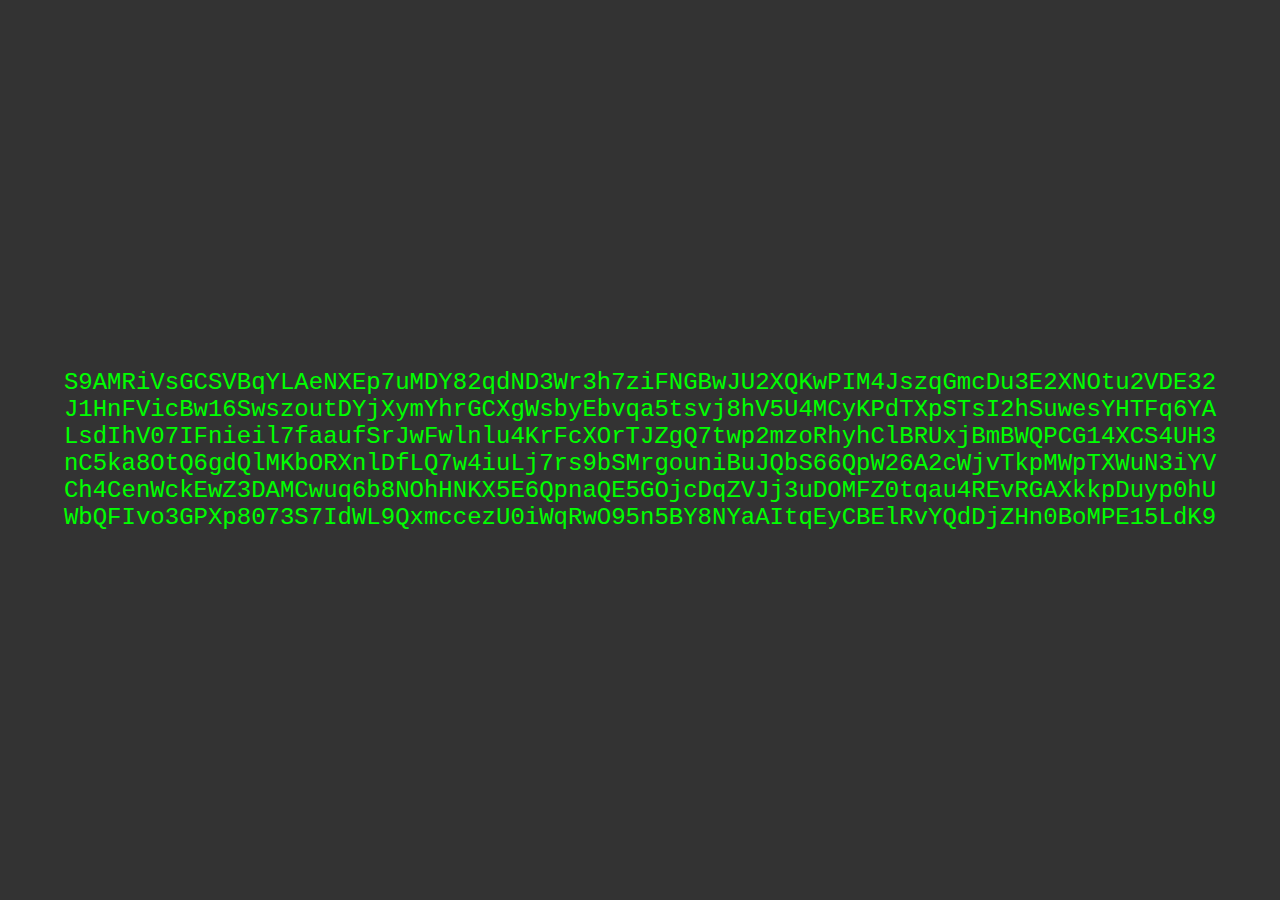
==== public/index.html @ 91711e2a "Removido paginas não mais usadas e adicionado transição com imagem" ====
<!DOCTYPE html>
<html lang="pt-br">
<head>
    <meta charset="UTF-8">
    <meta name="viewport" content="width=device-width, initial-scale=1.0">
    <title>Meu Portfólio</title>
    <style>
        body, html {
            font-family: 'Arial', sans-serif; /* Alterada a fonte para Arial */
            margin: 0;
            padding: 0;
            color: #00ff00; /* Cor verde */
            overflow: hidden;
            height: 100%;
            width: 100%;
            background: url('vscode_background.jpg') no-repeat center center fixed;
            background-size: cover;
            display: flex;
            justify-content: center;
            align-items: center;
        }

        .terminal, .content {
            position: absolute;
            top: 0;
            left: 0;
            width: 100%;
            height: 100%;
            display: flex;
            align-items: center;
            justify-content: center;
            flex-direction: column;
        }

        .terminal {
            background-color: rgba(0, 0, 0, 0.8); /* Fundo preto transparente */
            color: #00ff00; /* Cor verde */
            font-family: 'Courier New', Courier, monospace;
            overflow: hidden;
            padding: 20px;
            box-sizing: border-box;
        }

        .terminal-line {
            display: block;
            width: 100%;
            text-align: center;
            padding: 0;
            box-sizing: border-box;
            font-size: 1.5em;
        }

        .content {
            display: none;
            text-align: center;
            animation: fadeIn 2s ease-out;
        }

        @keyframes fadeIn {
            from {
                opacity: 0;
            }
            to {
                opacity: 1;
            }
        }

        .typing {
            border-right: .15em solid #00ff00; /* Cor verde */
            white-space: nowrap;
            overflow: hidden;
            animation: typing 3.5s steps(40, end), blink-caret .75s step-end infinite;
            font-size: 1.5em;
            font-family: 'Arial', sans-serif; /* Alterada a fonte para Arial */
            color: transparent; /* Texto transparente */
            text-shadow: 0 0 5px #00ff00; /* Sombra verde */
            animation-fill-mode: forwards; /* Mantém o último quadro após a animação */
        }

        @keyframes typing {
            from { width: 0 }
            to { width: 100% }
        }

        @keyframes blink-caret {
            from, to { border-color: transparent }
            50% { border-color: #00ff00; } /* Cor verde */
        }

        .intro h1 {
            font-size: 3em;
            margin: 0;
            color: #00ff00; /* Cor verde */
            font-weight: bold; /* Texto em negrito */
            text-transform: uppercase; /* Transforma o texto em maiúsculo */
            text-shadow: 0 0 10px #00ff00; /* Sombra verde */
            letter-spacing: 0.1em; /* Espaçamento entre letras */
        }

        .intro p {
            font-size: 1.5em;
            margin: 10px 0 20px;
            text-shadow: 0 0 5px #00ff00; /* Sombra verde */
        }

        .intro button {
            padding: 10px 20px;
            font-size: 1em;
            border: none;
            background: #333;
            color: #fff;
            cursor: pointer;
            transition: background 0.3s, transform 0.3s;
            border-radius: 5px;
            box-shadow: 0 4px 6px rgba(0, 0, 0, 0.1);
        }

        .intro button:hover {
            background: #555;
            transform: translateY(-3px);
        }

        #lock-icon {
            margin-top: 20px;
        }

        #lock-icon svg {
            width: 100px;
            height: 100px;
            fill: #000000;
        }
    </style>
</head>
<body>
    <div class="terminal" id="terminal">
        <!-- Linhas do terminal serão adicionadas aqui pelo JavaScript -->
    </div>

    <div class="content" id="content">
        <div class="intro">
            <h1>Não sou apenas um Hacker Ético,<br>sou um Guardião da Segurança Digital</h1>
            <p class="typing">Prepare-se para proteger e defender sua infraestrutura contra as ameaças cibernéticas.</p>
            <button onclick="showPortfolio()">Ver Portfólio</button>
        </div>
        <div id="lock-icon">
            <svg xmlns="http://www.w3.org/2000/svg" viewBox="0 0 24 24">
                <path d="M12 2C9.243 2 7 4.243 7 7v">
            </svg>
        </div>
    </div>

    <script>
        const terminal = document.getElementById('terminal');
        const content = document.getElementById('content');

        function getRandomChar() {
            const chars = 'ABCDEFGHIJKLMNOPQRSTUVWXYZabcdefghijklmnopqrstuvwxyz0123456789';
            return chars.charAt(Math.floor(Math.random() * chars.length));
        }

        function addTerminalLine() {
            const line = document.createElement('div');
            line.className = 'terminal-line';
            line.textContent = Array.from({ length: 80 }, getRandomChar).join('');
            terminal.appendChild(line);

            if (terminal.children.length > 20) {
                terminal.removeChild(terminal.firstChild);
            }
        }

        function showContent() {
            terminal.style.display = 'none';
            content.style.display = 'flex';
        }

        setInterval(addTerminalLine, 100);
        setTimeout(showContent, 5000); // Exibir o efeito por 5 segundos
    </script>
</body>
</html>
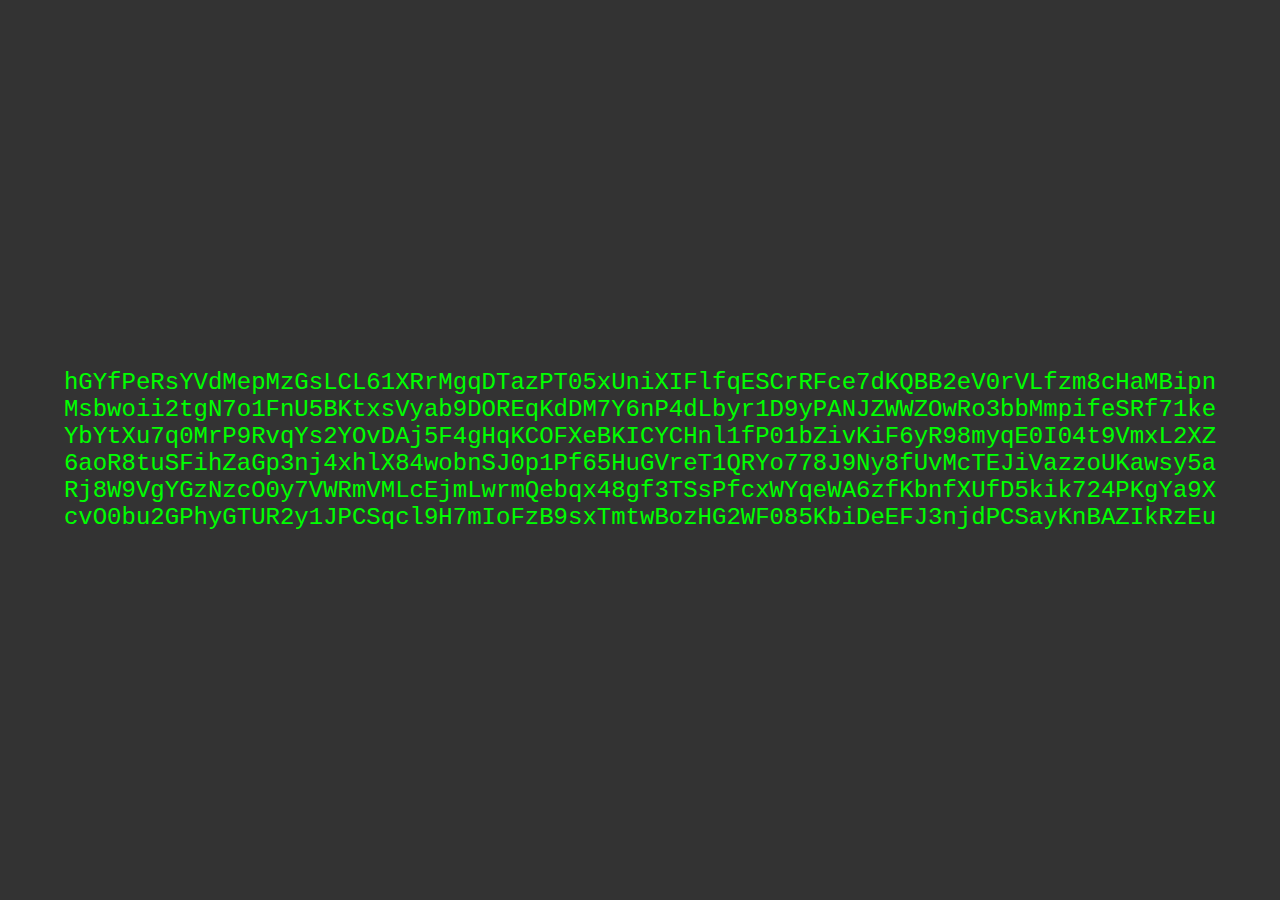
==== commit b4f93e50: "Formas salvas, falta somente efeito de chuva" ====
--- a/public/index.html
+++ b/public/index.html
@@ -3,13 +3,13 @@
 <head>
     <meta charset="UTF-8">
     <meta name="viewport" content="width=device-width, initial-scale=1.0">
-    <title>Meu Portfólio</title>
+    <title>Matheus Augusto PORTFOLIO</title>
     <style>
         body, html {
-            font-family: 'Arial', sans-serif; /* Alterada a fonte para Arial */
+            font-family: 'Arial', sans-serif;
             margin: 0;
             padding: 0;
-            color: #00ff00; /* Cor verde */
+            color: #00ff00;
             overflow: hidden;
             height: 100%;
             width: 100%;
@@ -33,8 +33,8 @@
         }
 
         .terminal {
-            background-color: rgba(0, 0, 0, 0.8); /* Fundo preto transparente */
-            color: #00ff00; /* Cor verde */
+            background-color: rgba(0, 0, 0, 0.8);
+            color: #00ff00;
             font-family: 'Courier New', Courier, monospace;
             overflow: hidden;
             padding: 20px;
@@ -53,54 +53,16 @@
         .content {
             display: none;
             text-align: center;
-            animation: fadeIn 2s ease-out;
-        }
-
-        @keyframes fadeIn {
-            from {
-                opacity: 0;
-            }
-            to {
-                opacity: 1;
-            }
-        }
-
-        .typing {
-            border-right: .15em solid #00ff00; /* Cor verde */
-            white-space: nowrap;
-            overflow: hidden;
-            animation: typing 3.5s steps(40, end), blink-caret .75s step-end infinite;
-            font-size: 1.5em;
-            font-family: 'Arial', sans-serif; /* Alterada a fonte para Arial */
-            color: transparent; /* Texto transparente */
-            text-shadow: 0 0 5px #00ff00; /* Sombra verde */
-            animation-fill-mode: forwards; /* Mantém o último quadro após a animação */
-        }
-
-        @keyframes typing {
-            from { width: 0 }
-            to { width: 100% }
-        }
-
-        @keyframes blink-caret {
-            from, to { border-color: transparent }
-            50% { border-color: #00ff00; } /* Cor verde */
+            animation: fadeIn 1s ease-out forwards;
         }
 
         .intro h1 {
             font-size: 3em;
             margin: 0;
-            color: #00ff00; /* Cor verde */
-            font-weight: bold; /* Texto em negrito */
-            text-transform: uppercase; /* Transforma o texto em maiúsculo */
-            text-shadow: 0 0 10px #00ff00; /* Sombra verde */
-            letter-spacing: 0.1em; /* Espaçamento entre letras */
-        }
-
-        .intro p {
-            font-size: 1.5em;
-            margin: 10px 0 20px;
-            text-shadow: 0 0 5px #00ff00; /* Sombra verde */
+            color: #00ff00;
+            font-weight: 800;
+            text-transform: uppercase;
+            letter-spacing: 0.1em;
         }
 
         .intro button {
@@ -120,14 +82,21 @@
             transform: translateY(-3px);
         }
 
-        #lock-icon {
-            margin-top: 20px;
+        .animated-text {
+            animation: animateLetters 1s ease-out forwards, fadeIn 1s ease-out forwards;
+            animation-delay: 0.50s;
+            opacity: 0; /* Iniciando com opacidade 0 */
         }
 
-        #lock-icon svg {
-            width: 100px;
-            height: 100px;
-            fill: #000000;
+        @keyframes animateLetters {
+            0% {
+                transform: translateY(-100%);
+                opacity: 0;
+            }
+            100% {
+                transform: translateY(0);
+                opacity: 1;
+            }
         }
     </style>
 </head>
@@ -138,8 +107,8 @@
 
     <div class="content" id="content">
         <div class="intro">
-            <h1>Não sou apenas um Hacker Ético,<br>sou um Guardião da Segurança Digital</h1>
-            <p class="typing">Prepare-se para proteger e defender sua infraestrutura contra as ameaças cibernéticas.</p>
+            <!-- Adicionando classe animated-text -->
+            <h1 class="intro-text animated-text">MUITO MAIS DO QUE UM HACKER ÉTICO,<br>SOU UM GUARDIÃO DA SEGURANÇA DIGITAL</h1>
             <button onclick="showPortfolio()">Ver Portfólio</button>
         </div>
         <div id="lock-icon">
@@ -175,7 +144,7 @@
         }
 
         setInterval(addTerminalLine, 100);
-        setTimeout(showContent, 5000); // Exibir o efeito por 5 segundos
+        setTimeout(showContent, 4000);
     </script>
 </body>
 </html>
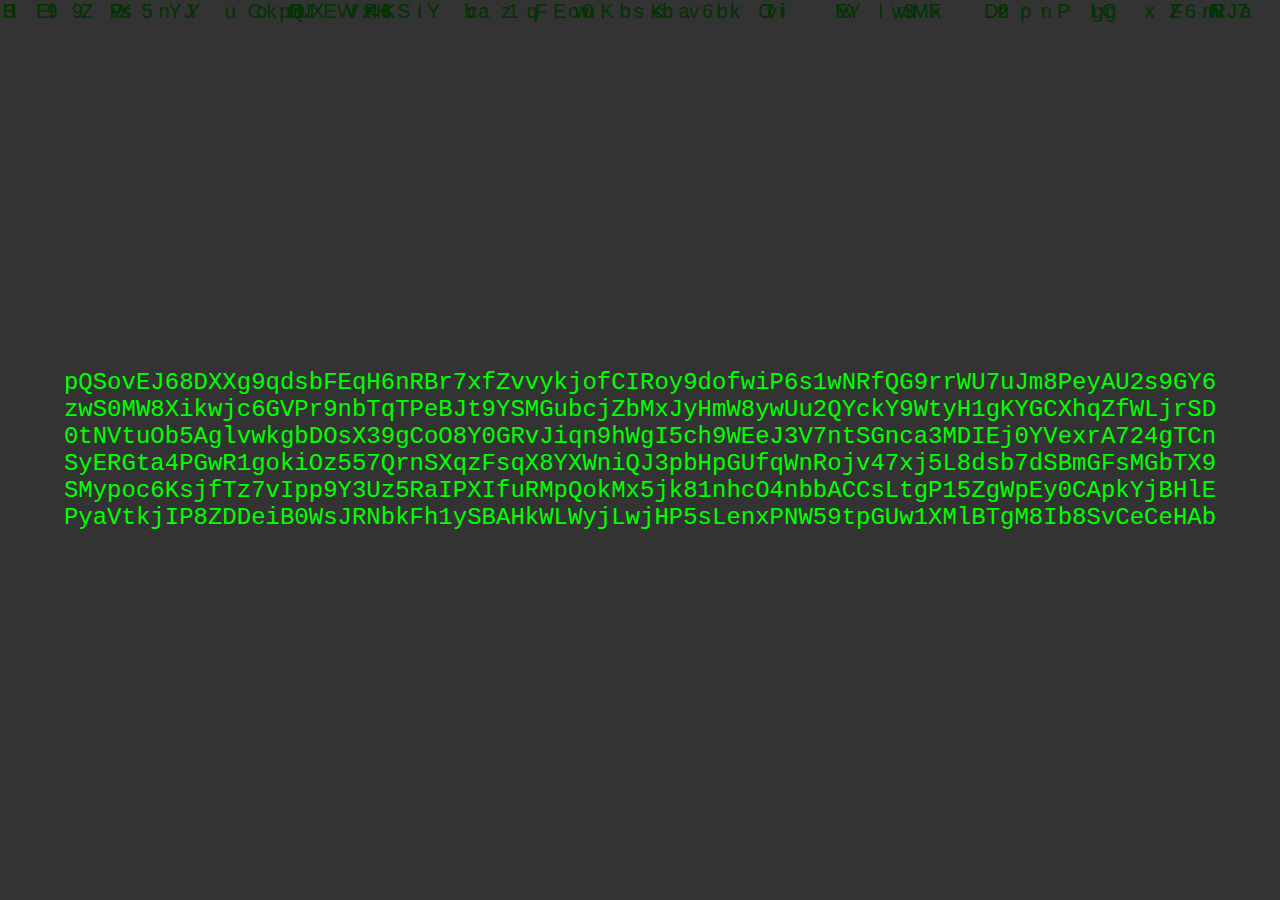
==== commit 9bf94e02: "Adicionado efeito de chuva" ====
--- a/public/index.html
+++ b/public/index.html
@@ -20,6 +20,34 @@
             align-items: center;
         }
 
+        .rain {
+            position: absolute;
+            top: 0;
+            left: 0;
+            width: 100%;
+            height: 100%;
+            pointer-events: none;
+            z-index: 1;
+        }
+
+        .raindrop {
+            position: absolute;
+            color: #00ff00;
+            font-size: 20px;
+            animation: fall 2s linear infinite;
+        }
+
+        @keyframes fall {
+            0% {
+                transform: translateY(-50px);
+                opacity: 0;
+            }
+            100% {
+                transform: translateY(100vh);
+                opacity: 1;
+            }
+        }
+
         .terminal, .content {
             position: absolute;
             top: 0;
@@ -39,6 +67,7 @@
             overflow: hidden;
             padding: 20px;
             box-sizing: border-box;
+            z-index: 2; /* Mantém o terminal acima da chuva */
         }
 
         .terminal-line {
@@ -101,6 +130,9 @@
     </style>
 </head>
 <body>
+    <!-- Chuva de letras -->
+    <div class="rain" id="rain"></div>
+
     <div class="terminal" id="terminal">
         <!-- Linhas do terminal serão adicionadas aqui pelo JavaScript -->
     </div>
@@ -121,6 +153,7 @@
     <script>
         const terminal = document.getElementById('terminal');
         const content = document.getElementById('content');
+        const rain = document.getElementById('rain');
 
         function getRandomChar() {
             const chars = 'ABCDEFGHIJKLMNOPQRSTUVWXYZabcdefghijklmnopqrstuvwxyz0123456789';
@@ -145,6 +178,17 @@
 
         setInterval(addTerminalLine, 100);
         setTimeout(showContent, 4000);
+
+        // Criando chuva de letras
+        const numLetters = 100; // Número de letras
+        for (let i = 0; i < numLetters; i++) {
+            const letter = document.createElement('div');
+            letter.className = 'raindrop';
+            letter.textContent = getRandomChar();
+            letter.style.left = `${Math.random() * 100}%`;
+            letter.style.animationDelay = `${Math.random() * 5}s`; // Atraso aleatório para cada letra
+            rain.appendChild(letter);
+        }
     </script>
 </body>
 </html>
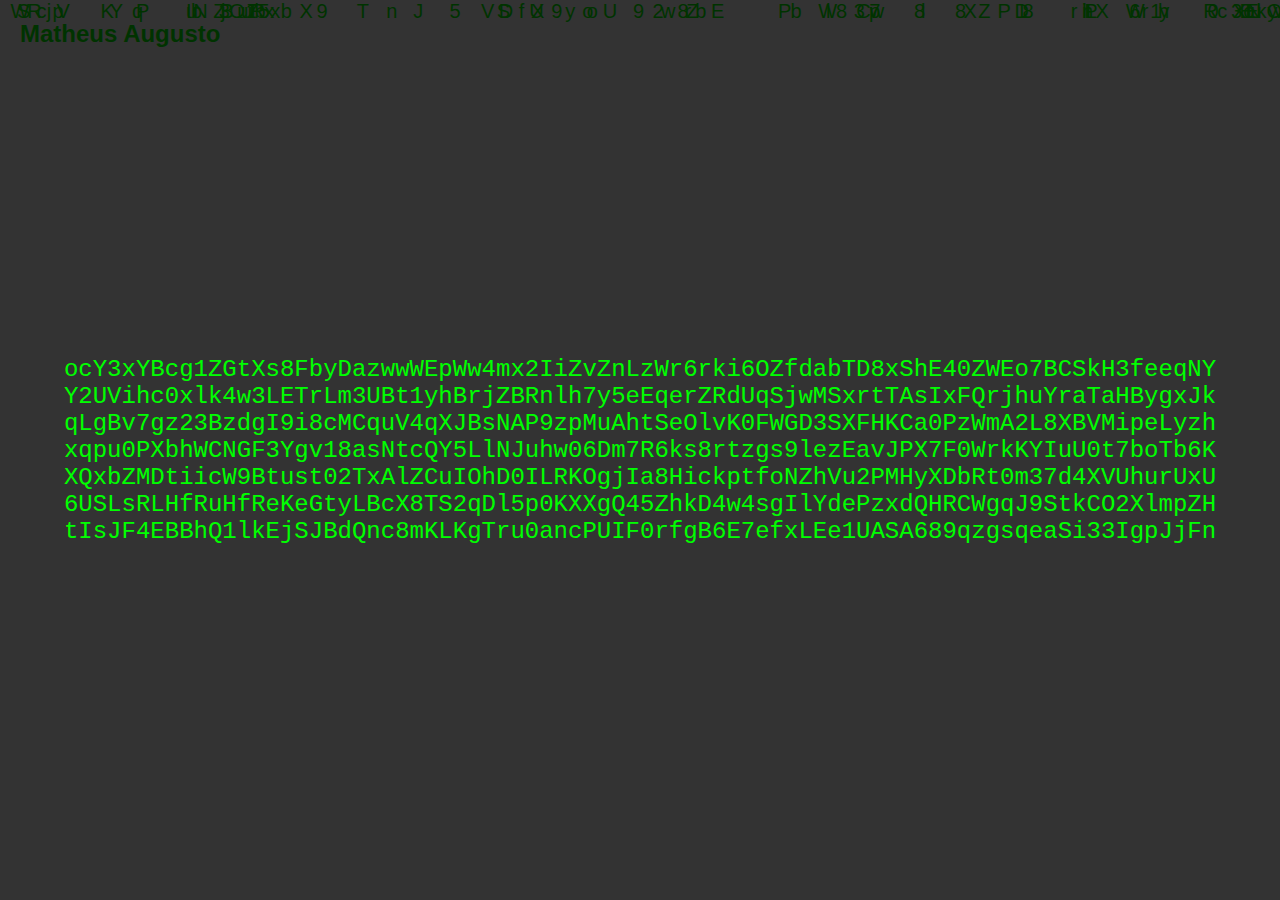
==== commit aad81e6e: "Adicioando transição para trás na pagina principal" ====
--- a/public/index.html
+++ b/public/index.html
@@ -3,7 +3,7 @@
 <head>
     <meta charset="UTF-8">
     <meta name="viewport" content="width=device-width, initial-scale=1.0">
-    <title>Matheus Augusto PORTFOLIO</title>
+    <title>Página Inicial</title>
     <style>
         body, html {
             font-family: 'Arial', sans-serif;
@@ -18,6 +18,18 @@
             display: flex;
             justify-content: center;
             align-items: center;
+            position: relative;
+        }
+
+        #name-container {
+            position: absolute;
+            top: 20px;
+            left: 20px;
+            font-size: 24px;
+            font-weight: bold;
+            color: #00ff00;
+            cursor: pointer;
+            transition: all 0.3s ease-in-out;
         }
 
         .rain {
@@ -67,7 +79,7 @@
             overflow: hidden;
             padding: 20px;
             box-sizing: border-box;
-            z-index: 2; /* Mantém o terminal acima da chuva */
+            z-index: 2;
         }
 
         .terminal-line {
@@ -114,7 +126,7 @@
         .animated-text {
             animation: animateLetters 1s ease-out forwards, fadeIn 1s ease-out forwards;
             animation-delay: 0.50s;
-            opacity: 0; /* Iniciando com opacidade 0 */
+            opacity: 0;
         }
 
         @keyframes animateLetters {
@@ -127,10 +139,23 @@
                 opacity: 1;
             }
         }
+
+        /* Transição 3D */
+        .page-transition {
+            transition: transform 1s cubic-bezier(0.42, 0, 0.58, 1);
+            transform-style: preserve-3d;
+        }
+
+        .page-transition.rotate-out {
+            transform: perspective(1000px) rotateX(90deg);
+        }
     </style>
 </head>
-<body>
-    <!-- Chuva de letras -->
+<body class="page-transition">
+    <div id="name-container" onmouseover="showTooltip()" onmouseout="hideTooltip()" onclick="copyEmail()">
+        Matheus Augusto
+    </div>
+
     <div class="rain" id="rain"></div>
 
     <div class="terminal" id="terminal">
@@ -139,9 +164,8 @@
 
     <div class="content" id="content">
         <div class="intro">
-            <!-- Adicionando classe animated-text -->
             <h1 class="intro-text animated-text">MUITO MAIS DO QUE UM HACKER ÉTICO,<br>SOU UM GUARDIÃO DA SEGURANÇA DIGITAL</h1>
-            <button onclick="showPortfolio()">Ver Portfólio</button>
+            <button onclick="redirectToPortfolio()">Ver Portfólio</button>
         </div>
         <div id="lock-icon">
             <svg xmlns="http://www.w3.org/2000/svg" viewBox="0 0 24 24">
@@ -154,6 +178,37 @@
         const terminal = document.getElementById('terminal');
         const content = document.getElementById('content');
         const rain = document.getElementById('rain');
+        const nameContainer = document.getElementById('name-container');
+        let emailCopied = false;
+
+        function showTooltip() {
+            console.log("Mouse over detected");
+            if (!emailCopied) {
+                nameContainer.textContent = "você deseja copiar este email?";
+            }
+        }
+
+        function hideTooltip() {
+            console.log("Mouse out detected");
+            if (!emailCopied) {
+                nameContainer.textContent = "Matheus Augusto";
+            }
+        }
+
+        function copyEmail() {
+            const email = "ae_augusto33@proton.me";
+            navigator.clipboard.writeText(email).then(() => {
+                console.log("Email copied");
+                emailCopied = true;
+                nameContainer.textContent = "email copiado com sucesso";
+                setTimeout(() => {
+                    nameContainer.textContent = "Matheus Augusto";
+                    emailCopied = false;
+                }, 2000);
+            }).catch(err => {
+                console.error('Erro ao copiar email: ', err);
+            });
+        }
 
         function getRandomChar() {
             const chars = 'ABCDEFGHIJKLMNOPQRSTUVWXYZabcdefghijklmnopqrstuvwxyz0123456789';
@@ -179,15 +234,21 @@
         setInterval(addTerminalLine, 100);
         setTimeout(showContent, 4000);
 
-        // Criando chuva de letras
-        const numLetters = 100; // Número de letras
+        const numLetters = 100;
         for (let i = 0; i < numLetters; i++) {
             const letter = document.createElement('div');
             letter.className = 'raindrop';
             letter.textContent = getRandomChar();
             letter.style.left = `${Math.random() * 100}%`;
-            letter.style.animationDelay = `${Math.random() * 5}s`; // Atraso aleatório para cada letra
+            letter.style.animationDelay = `${Math.random() * 5}s`;
             rain.appendChild(letter);
+        }
+
+        function redirectToPortfolio() {
+            document.body.classList.add('rotate-out');
+            setTimeout(() => {
+                window.location.href = "segundapagina.html";
+            }, 1000); // Aguarde 1 segundo antes de redirecionar
         }
     </script>
 </body>
